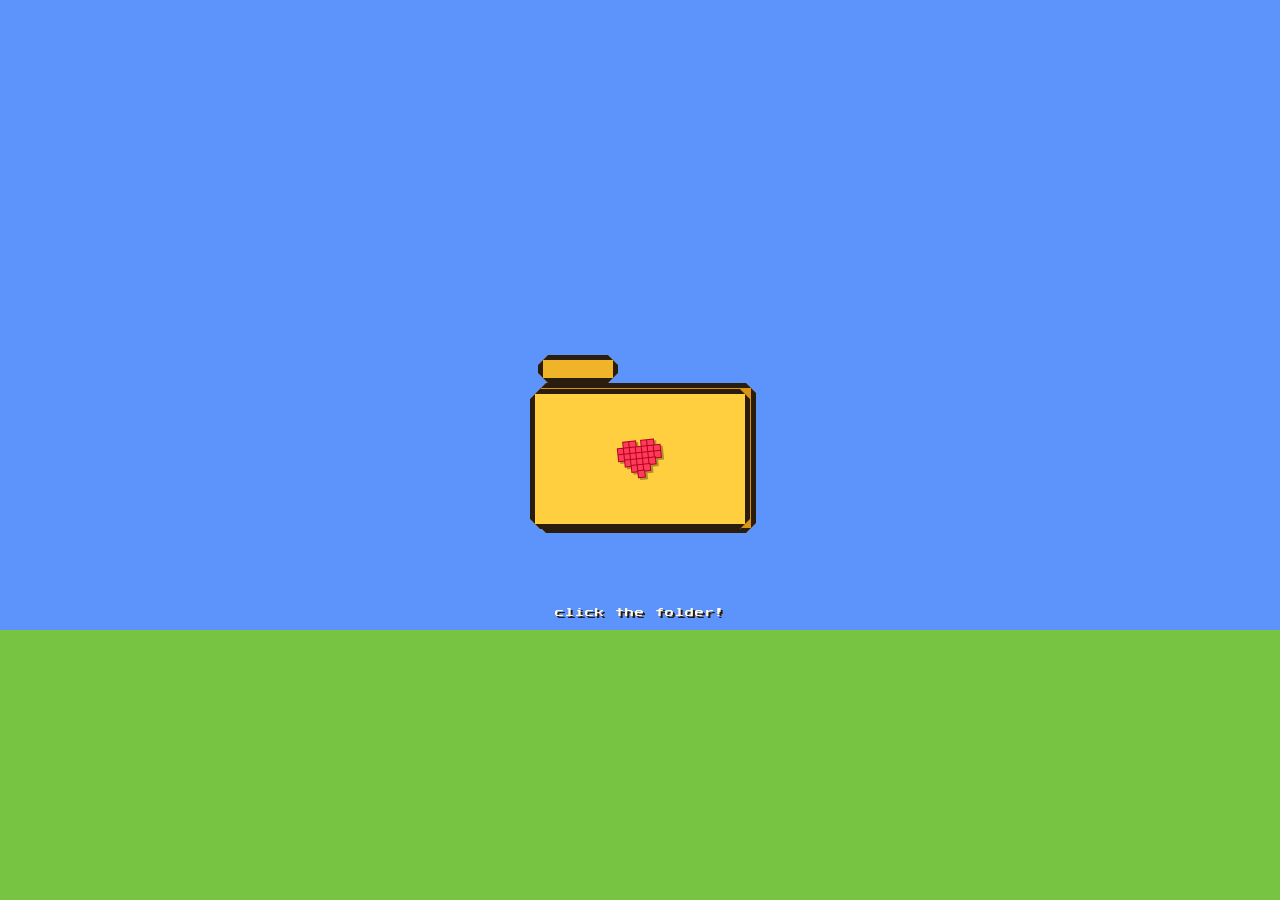
==== folder.html @ ede36b3b "add folder widget with photograph" ====
<!DOCTYPE html>
<html lang="en">
<head>
  <meta charset="UTF-8" />
  <title>Open Me</title>
  <link rel="preconnect" href="https://fonts.googleapis.com">
  <link href="https://fonts.googleapis.com/css2?family=Press+Start+2P&display=swap" rel="stylesheet">
  <link rel="stylesheet" href="folder-style.css" />
</head>
<body>

  <div id="scene">

    <div id="photo-frame">
      <img id="photo" src="folder-photo.jpg" alt="our photo" />
    </div>

    <div id="folder" onclick="toggleFolder()">
      <div class="pixel-box" id="folder-tab"></div>
      <div class="pixel-box" id="folder-back"></div>
      <div class="pixel-box" id="folder-front">
        <div id="heart-sticker"></div>
      </div>
    </div>

    <p id="hint">click the folder!</p>

  </div>

  <script src="folder-script.js"></script>
</body>
</html>
---- folder-style.css ----
/* Pixel-art folder widget. Own file, doesn't touch the avatar or bestie
   stylesheets. */

* {
  box-sizing: border-box;
}

body {
  margin: 0;
  min-height: 100vh;
  display: flex;
  align-items: center;
  justify-content: center;
  background: linear-gradient(#5c94fc 0%, #5c94fc 70%, #76c442 70%, #76c442 100%);
  font-family: "Press Start 2P", monospace;
  overflow: hidden;
}

#scene {
  position: relative;
  width: 260px;
  height: 280px;
  display: flex;
  align-items: center;
  justify-content: center;
}

/* shared "pixelated" look: hard square corners + notched corners (no
   anti-aliased curves) + thick flat outline + a hard offset shadow instead
   of a blurred one */
.pixel-box {
  position: absolute;
  border: 5px solid #2b1d0e;
  border-radius: 0;
  box-shadow: 6px 6px 0 rgba(0, 0, 0, 0.35);
  clip-path: polygon(
    10px 0, calc(100% - 10px) 0, 100% 10px, 100% calc(100% - 10px),
    calc(100% - 10px) 100%, 10px 100%, 0 calc(100% - 10px), 0 10px
  );
}

#photo-frame {
  position: absolute;
  width: 190px;
  height: 190px;
  background-color: #fff8e6;
  border: 6px solid #2b1d0e;
  box-shadow: 6px 6px 0 rgba(0, 0, 0, 0.35);
  display: flex;
  align-items: center;
  justify-content: center;
  padding: 8px;
  opacity: 0;
  transform: translateY(10px) scale(0.85);
  transition: opacity 0.35s ease-out, transform 0.35s ease-out;
  z-index: 1;
}

#photo-frame.visible {
  opacity: 1;
  transform: translateY(-78px) scale(1);
}

#photo {
  width: 100%;
  height: 100%;
  object-fit: cover;
  image-rendering: auto; /* the photo itself stays sharp - only the folder is pixelated */
}

#folder {
  position: relative;
  width: 220px;
  height: 150px;
  cursor: pointer;
  z-index: 2;
  perspective: 700px;
}

#folder-tab {
  width: 80px;
  height: 28px;
  top: -20px;
  left: 8px;
  background-color: #f0b429;
  z-index: 1;
}

#folder-back {
  width: 220px;
  height: 150px;
  top: 8px;
  left: 6px;
  background-color: #d99416;
  z-index: 1;
}

#folder-front {
  width: 220px;
  height: 140px;
  top: 14px;
  left: 0;
  background-color: #ffcf3f;
  z-index: 3;
  transform-origin: bottom center;
  transition: transform 0.5s steps(8, end);
  display: flex;
  align-items: center;
  justify-content: center;
}

#folder.open #folder-front {
  transform: rotateX(-120deg) translateY(-6px);
}

#heart-sticker {
  position: relative;
  display: grid;
  grid-template-columns: repeat(7, 6px);
  grid-template-rows: repeat(6, 6px);
  transform: rotate(-6deg);
  filter: drop-shadow(2px 2px 0 rgba(0, 0, 0, 0.3));
}

#heart-sticker .px {
  width: 6px;
  height: 6px;
  background-color: transparent;
}

#heart-sticker .px.on {
  background-color: #ff3b5c;
  outline: 1px solid #b3001f;
}

#hint {
  position: absolute;
  bottom: -36px;
  font-size: 9px;
  color: #fff8e6;
  text-shadow: 2px 2px 0 #2b1d0e;
  letter-spacing: 1px;
}

#folder.open ~ #hint,
#folder.open + #hint {
  opacity: 0;
}
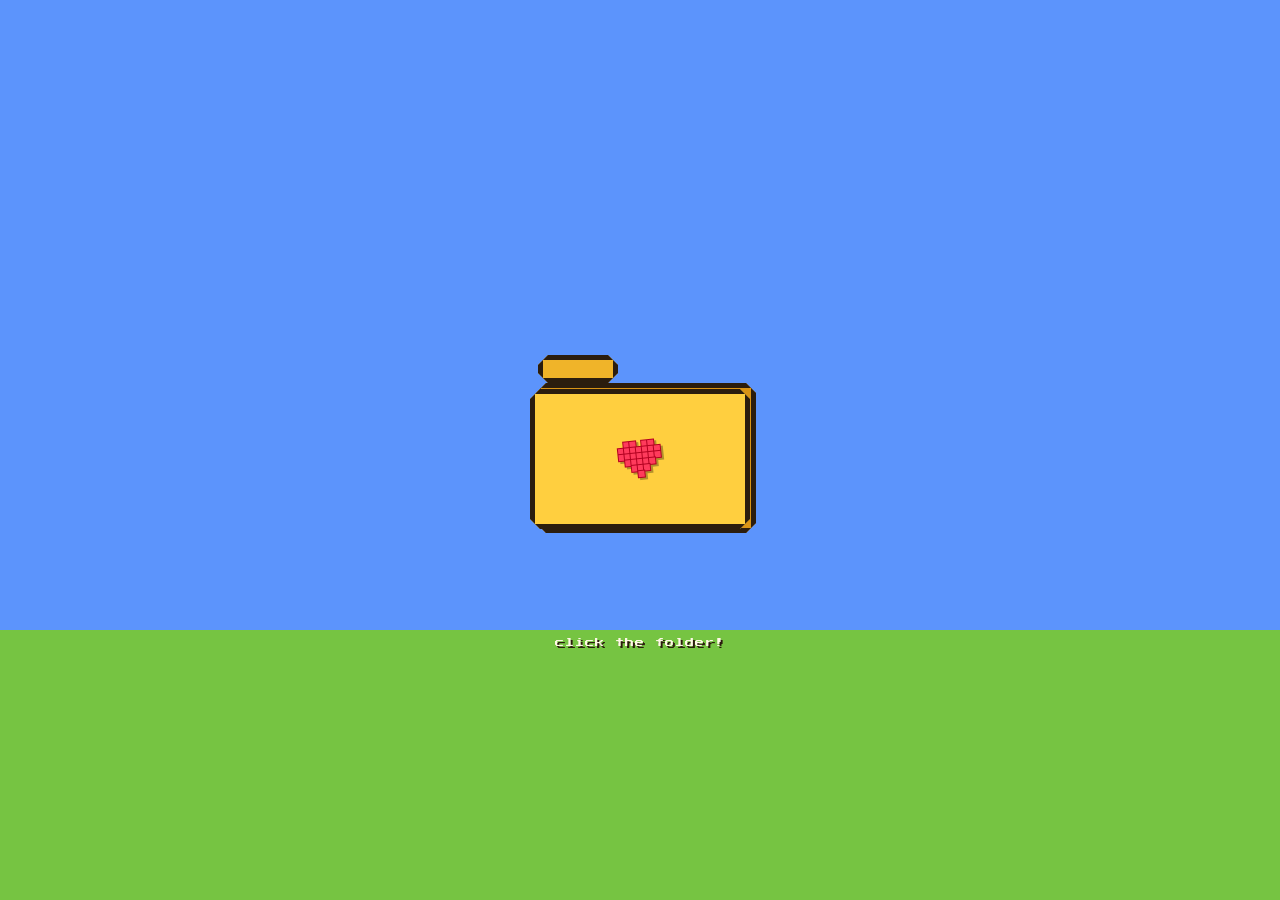
==== commit 6b040a00: "final photo correction" ====
--- a/folder.html
+++ b/folder.html
@@ -12,7 +12,7 @@
   <div id="scene">
 
     <div id="photo-frame">
-      <img id="photo" src="folder-photo.jpg" alt="our photo" />
+      <img id="photo" src="folder-photo.jpg.jpg" alt="our photo" />
     </div>
 
     <div id="folder" onclick="toggleFolder()">
--- a/folder-style.css
+++ b/folder-style.css
@@ -19,7 +19,7 @@
 #scene {
   position: relative;
   width: 260px;
-  height: 280px;
+  height: 340px;
   display: flex;
   align-items: center;
   justify-content: center;
@@ -58,7 +58,7 @@
 
 #photo-frame.visible {
   opacity: 1;
-  transform: translateY(-78px) scale(1);
+  transform: translateY(-90px) scale(1);
 }
 
 #photo {
@@ -74,7 +74,6 @@
   height: 150px;
   cursor: pointer;
   z-index: 2;
-  perspective: 700px;
 }
 
 #folder-tab {
@@ -102,15 +101,15 @@
   left: 0;
   background-color: #ffcf3f;
   z-index: 3;
-  transform-origin: bottom center;
-  transition: transform 0.5s steps(8, end);
+  transition: transform 0.45s steps(8, end), opacity 0.45s steps(8, end);
   display: flex;
   align-items: center;
   justify-content: center;
 }
 
 #folder.open #folder-front {
-  transform: rotateX(-120deg) translateY(-6px);
+  transform: translate(-30px, -70px) rotate(-18deg);
+  opacity: 0;
 }
 
 #heart-sticker {
